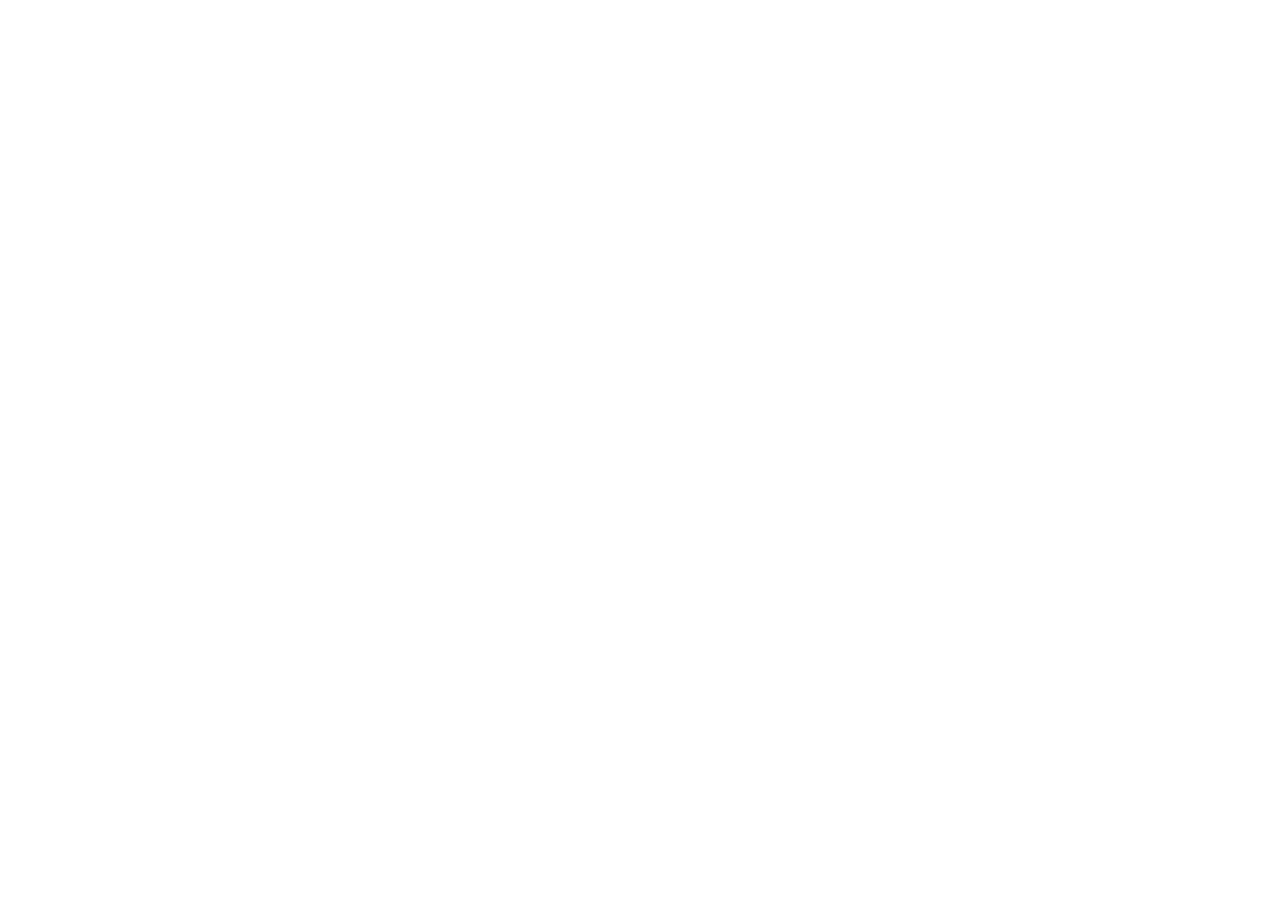
==== fridge.html @ 643e63e8 "Added checkboxes to indicate owned per ingredient. Moved lists to respective fridge and list html fi" ====
<!DOCTYPE html>
<html lang="en">
<head>
    <meta charset="UTF-8">
    <meta name="viewport" content="width=device-width, initial-scale=1.0">
    <title>Document</title>
</head>
<body>
    <ul id="ownedList"></ul>
    <script src="script.js"></script>
</body>
</html>
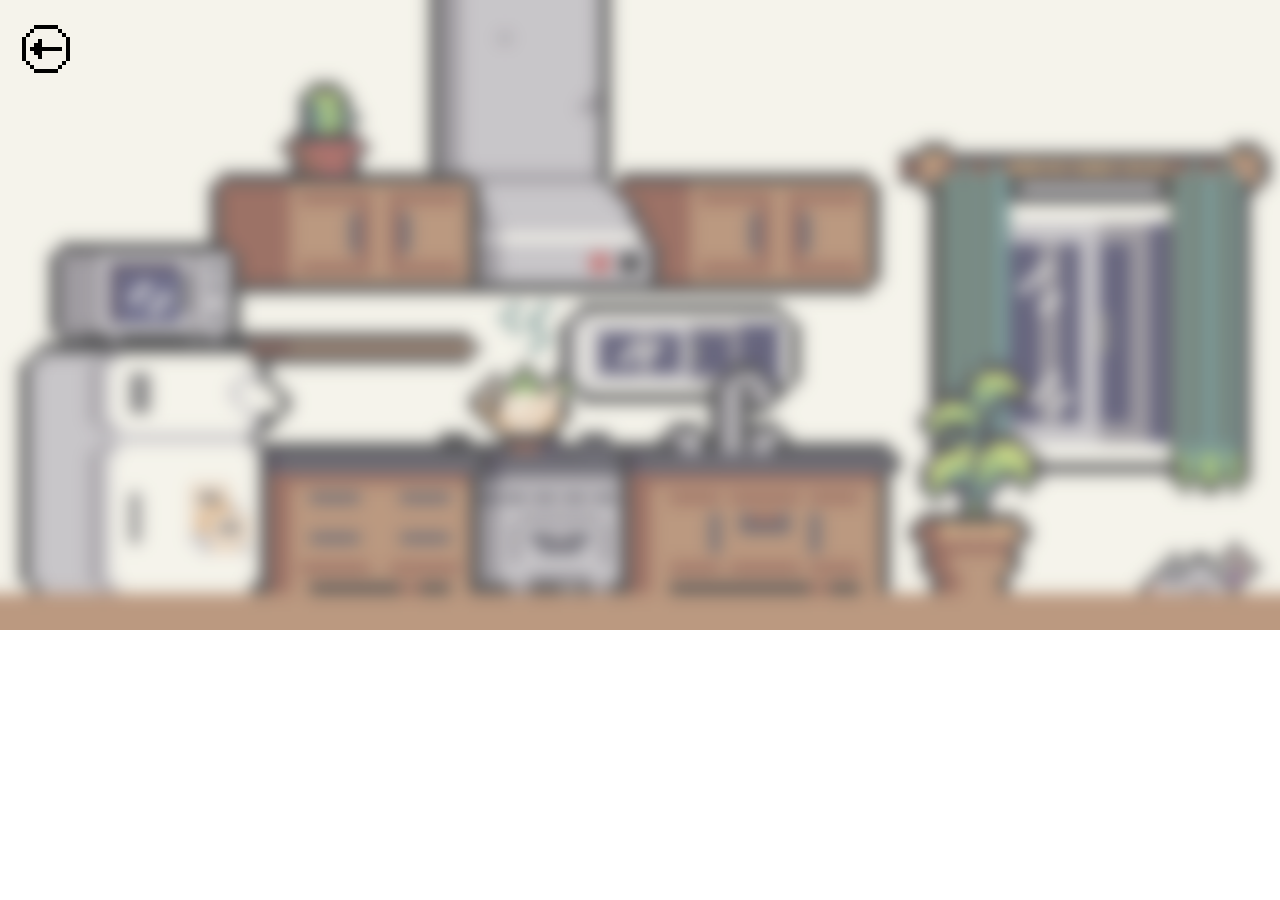
==== commit 95d5bff9: "fridge page css styling done (also added basic css features to remaining pages)." ====
--- a/fridge.html
+++ b/fridge.html
@@ -3,10 +3,39 @@
 <head>
     <meta charset="UTF-8">
     <meta name="viewport" content="width=device-width, initial-scale=1.0">
-    <title>Document</title>
+    <title>What's in your Fridge?</title>
+    <link rel="icon" type="image/png" href="https://i.redd.it/gz8bz6ffh8191.png?">
+    <link rel="preconnect" href="https://fonts.googleapis.com">
+    <link rel="preconnect" href="https://fonts.gstatic.com" crossorigin>
+    <link href="https://fonts.googleapis.com/css2?family=Pixelify+Sans:wght@400..700&display=swap" rel="stylesheet">
+
+    <style>
+        body{
+            background-image: url(assets/backkitchen.png);
+            background-size: cover;
+            background-repeat: no-repeat;
+            overflow: hidden;
+            position: relative;
+        }
+
+        *{
+            font-family:  "Pixelify Sans", sans-serif;
+            font-optical-sizing: auto;
+            font-weight: 400;
+            font-style: normal;
+        }
+
+        .back{
+            border: none;
+            background: none;
+        }
+    </style>
 </head>
 <body>
     <ul id="ownedList"></ul>
+    <button class="back" onclick="window.history.back()">
+        <img src="assets/backarrow.png"/>
+    </button>
     <script src="script.js"></script>
 </body>
 </html>
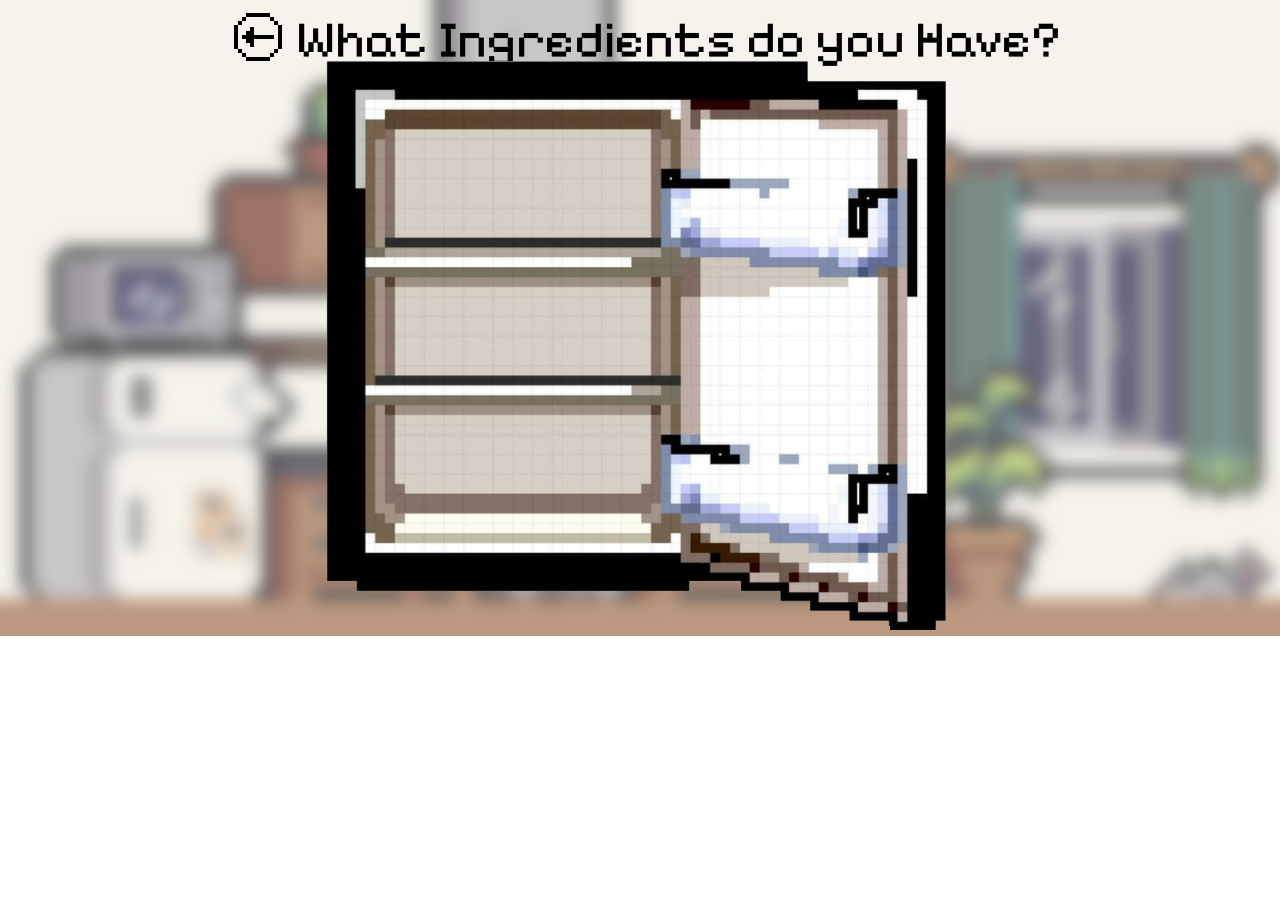
==== commit 0d340a99: "oven page css styling done and minor bug fix to what can I make function display." ====
--- a/fridge.html
+++ b/fridge.html
@@ -10,6 +10,20 @@
     <link href="https://fonts.googleapis.com/css2?family=Pixelify+Sans:wght@400..700&display=swap" rel="stylesheet">
 
     <style>
+        :root{
+            --brown: #D7CEC5;
+            --blue: #C7CCF5;
+            --cream: #F6F6EC;
+            --grey: #2E2D29;
+        }
+
+        html, body{
+            margin: 0;
+            width: auto;
+            height: auto;
+            overflow: hidden;
+        }
+
         body{
             background-image: url(assets/backkitchen.png);
             background-size: cover;
@@ -25,17 +39,59 @@
             font-style: normal;
         }
 
+        .container{
+            display: flex;
+            justify-content: center;
+            margin-top: -2vw
+        }
+
+        h1{
+            white-space: nowrap;
+            font-size: 4vw;
+        }
+
+        .region{
+            position: absolute;
+            left: 40%;
+            top: 50%;
+            height: 32vw;
+            width: 24vw;
+            transform: translate(-12vw, -16vw);
+            overflow: scroll;
+            z-index: 1;
+        }
+
+        .fridge {
+            display: block;
+            margin-right: auto;
+            margin-left: auto;
+            margin-top: -4vw;
+            width: 50%;
+            z-index: 99;
+        }
+
         .back{
             border: none;
             background: none;
         }
+
+        ul{
+            font-size: 1.5vw;
+        }
     </style>
 </head>
 <body>
-    <ul id="ownedList"></ul>
-    <button class="back" onclick="window.history.back()">
-        <img src="assets/backarrow.png"/>
-    </button>
+    <div class="container">
+        <button class="back" onclick="window.history.back()">
+            <img src="assets/backarrow.png"/>
+        </button>
+        <h1> What Ingredients do you Have?</h1>
+        <div class = "region">
+            <ul id="ownedList"></ul>
+        </div>
+    </div>
+    
+    <img src="assets/openfridge.png" class="fridge">
     <script src="script.js"></script>
 </body>
 </html>
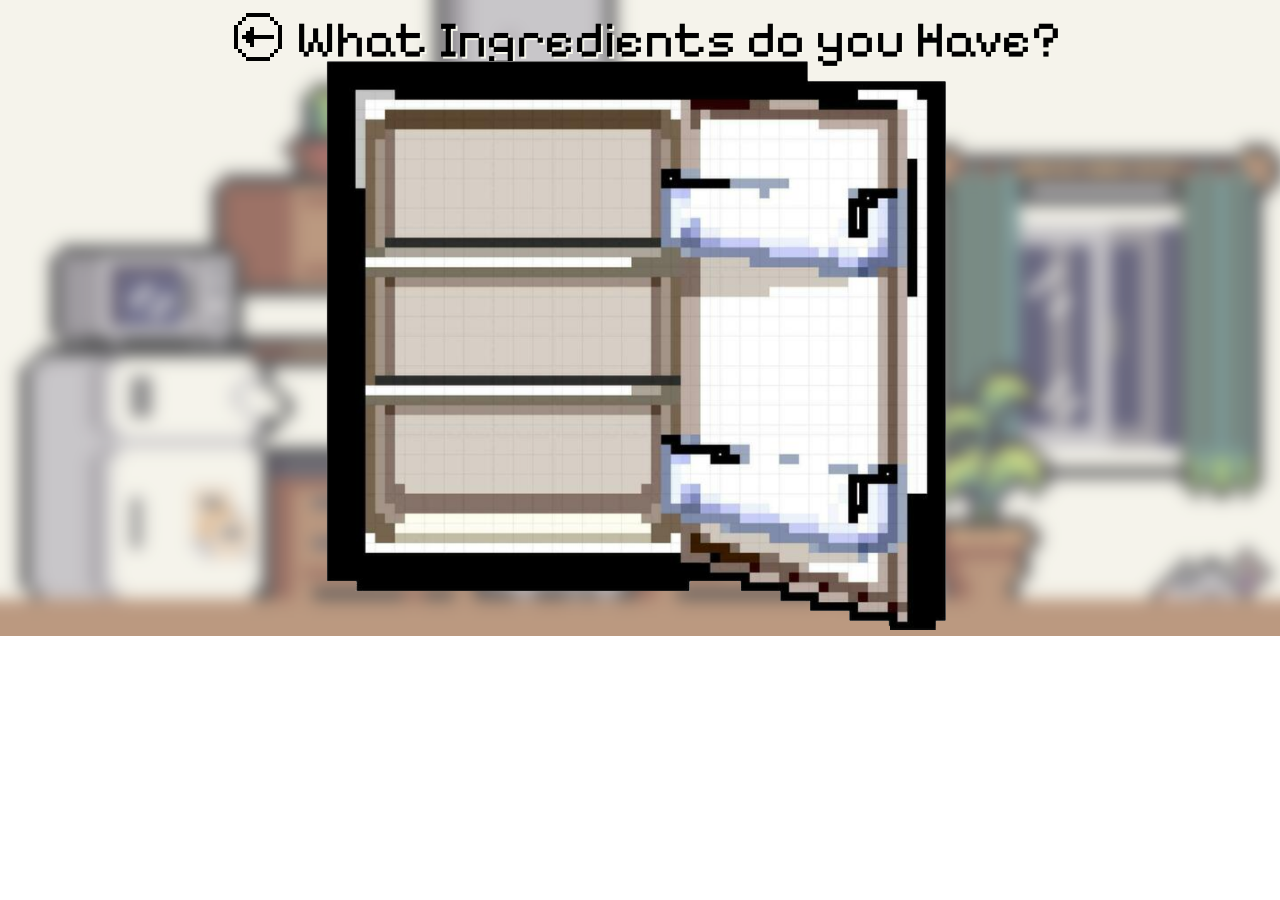
==== commit 473eb2ba: "final commented version." ====
--- a/fridge.html
+++ b/fridge.html
@@ -3,14 +3,18 @@
 <head>
     <meta charset="UTF-8">
     <meta name="viewport" content="width=device-width, initial-scale=1.0">
+    <!-- set up page name and icon -->
     <title>What's in your Fridge?</title>
     <link rel="icon" type="image/png" href="https://i.redd.it/gz8bz6ffh8191.png?">
+    <!-- import font -->
     <link rel="preconnect" href="https://fonts.googleapis.com">
     <link rel="preconnect" href="https://fonts.gstatic.com" crossorigin>
     <link href="https://fonts.googleapis.com/css2?family=Pixelify+Sans:wght@400..700&display=swap" rel="stylesheet">
 
+    <!-- CSS -->
     <style>
         :root{
+            /* Color Variables */
             --brown: #D7CEC5;
             --blue: #C7CCF5;
             --cream: #F6F6EC;
@@ -18,6 +22,7 @@
         }
 
         html, body{
+            /* control page sizing w/ hidden overflow */
             margin: 0;
             width: auto;
             height: auto;
@@ -25,6 +30,7 @@
         }
 
         body{
+            /* set up background image with no overflow */
             background-image: url(assets/backkitchen.png);
             background-size: cover;
             background-repeat: no-repeat;
@@ -33,6 +39,7 @@
         }
 
         *{
+            /* apply font to entire page */
             font-family:  "Pixelify Sans", sans-serif;
             font-optical-sizing: auto;
             font-weight: 400;
@@ -40,17 +47,21 @@
         }
 
         .container{
+            /* center container */
             display: flex;
             justify-content: center;
             margin-top: -2vw
         }
 
         h1{
+            /* style main heading + prevent text wrapping */
             white-space: nowrap;
             font-size: 4vw;
+            text-shadow: 2px 2px var(--cream);
         }
 
         .region{
+            /* define + position region to fit within fridge container/img */
             position: absolute;
             left: 40%;
             top: 50%;
@@ -62,6 +73,7 @@
         }
 
         .fridge {
+            /* position + size fridge image (ensure behind region container) */
             display: block;
             margin-right: auto;
             margin-left: auto;
@@ -71,26 +83,32 @@
         }
 
         .back{
+            /* style back button */
             border: none;
             background: none;
+            box-shadow: none;
         }
 
         ul{
+            /* style list of ingredients */
             font-size: 1.5vw;
         }
     </style>
 </head>
 <body>
     <div class="container">
+        <!-- container for page contents -->
         <button class="back" onclick="window.history.back()">
             <img src="assets/backarrow.png"/>
         </button>
         <h1> What Ingredients do you Have?</h1>
         <div class = "region">
+            <!-- nested container for ingredient list -->
+             <!-- list of ingredients including if they are currently owned/not -->
             <ul id="ownedList"></ul>
         </div>
     </div>
-    
+    <!-- fridge image -->
     <img src="assets/openfridge.png" class="fridge">
     <script src="script.js"></script>
 </body>
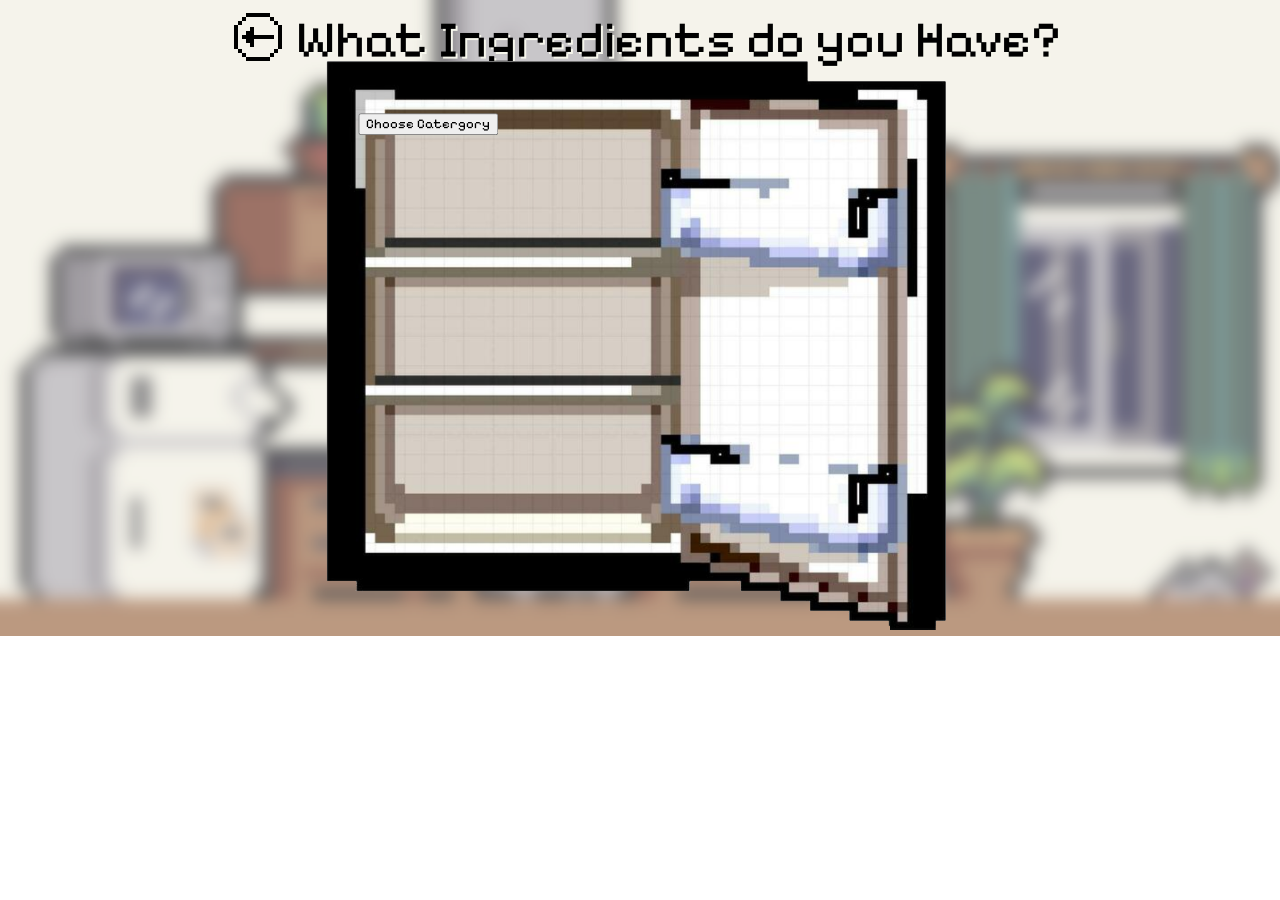
==== commit 75c8475a: "Added filtering owned items by category" ====
--- a/fridge.html
+++ b/fridge.html
@@ -93,6 +93,22 @@
             /* style list of ingredients */
             font-size: 1.5vw;
         }
+
+        .dropMenu{
+            /* style dropdown menu so hidden by default */
+            display: none;
+            cursor: pointer;
+        }
+
+        .dropdown:hover .dropMenu{
+            /* show dropdown menu when hovering over button */
+            display: block;
+        }
+
+        .filterList{
+            /* hide by default as only used when a category is selected */
+            visibility: hidden;
+        }
     </style>
 </head>
 <body>
@@ -104,8 +120,25 @@
         <h1> What Ingredients do you Have?</h1>
         <div class = "region">
             <!-- nested container for ingredient list -->
+             <div class="dropdown">
+                <!-- container for dropdown menu -->
+                <!-- button to trigger dropdown -->
+                <button id="dropdownButton">Choose Catergory</button>
+                <!-- dropdown menu options -->
+                 <div class="dropMenu">
+                    <li>All</li>
+                    <li>Meat</li>
+                    <li>Dairy</li>
+                    <li>Vegetables</li>
+                    <li>Fruits</li>
+                    <li>Pantry</li>
+                    <li>Frozen</li>
+                    <li>Other</li>
+                </div>
+            </div>
              <!-- list of ingredients including if they are currently owned/not -->
             <ul id="ownedList"></ul>
+            <ul id="filterList"></ul>
         </div>
     </div>
     <!-- fridge image -->
